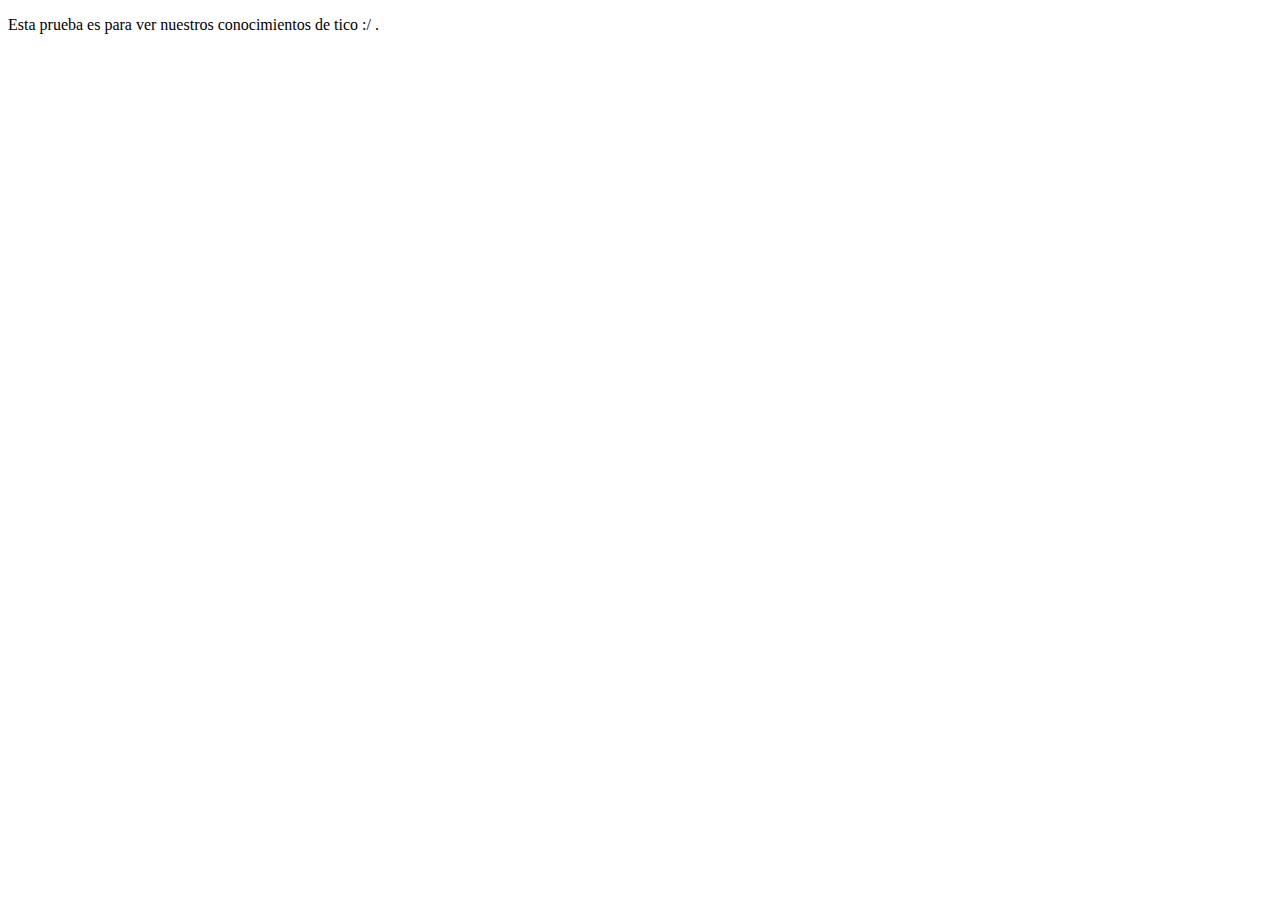
==== index.html @ dbbb6e68 "Update index.html" ====
<!DOCTYPE html>
<html lang="es">
<head>
  <meta charset="utf-8">
  <title>HTML</title>
  <meta name="viewport" content="width=device-width, initial-scale=1.0">
  <link rel="stylesheet" href="estilo.css">
</head>

<body>
  <p>Esta prueba es para ver nuestros conocimientos de tico :/ .</p>
</body>
</html>
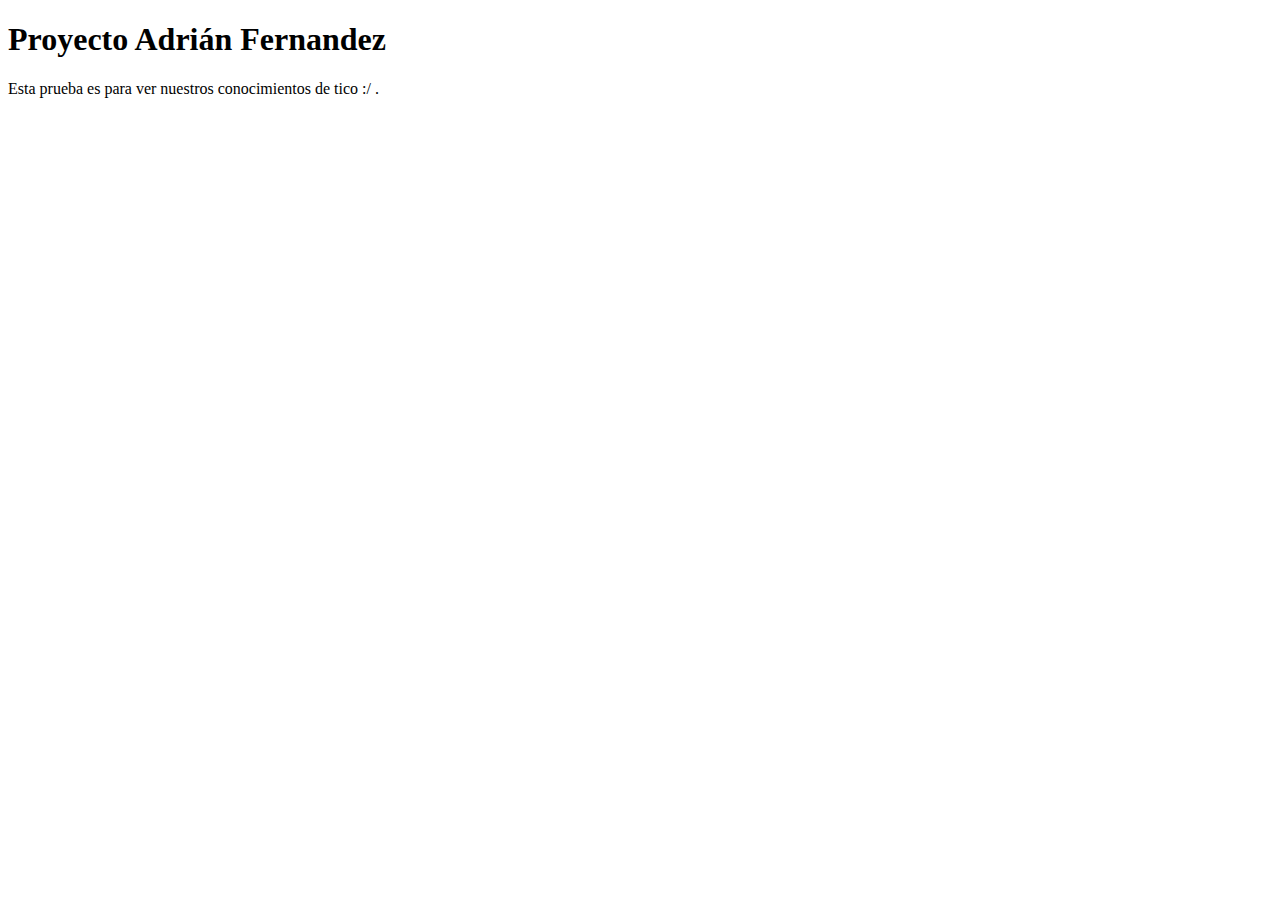
==== commit e878d4ec: "Update index.html" ====
--- a/index.html
+++ b/index.html
@@ -8,7 +8,8 @@
   <link rel="stylesheet" href="estilo.css">
 </head>
 
-<body>
+<body> 
+  <h1>Proyecto Adrián Fernandez</h1>
   <p>Esta prueba es para ver nuestros conocimientos de tico :/ .</p>
 </body>
 </html>
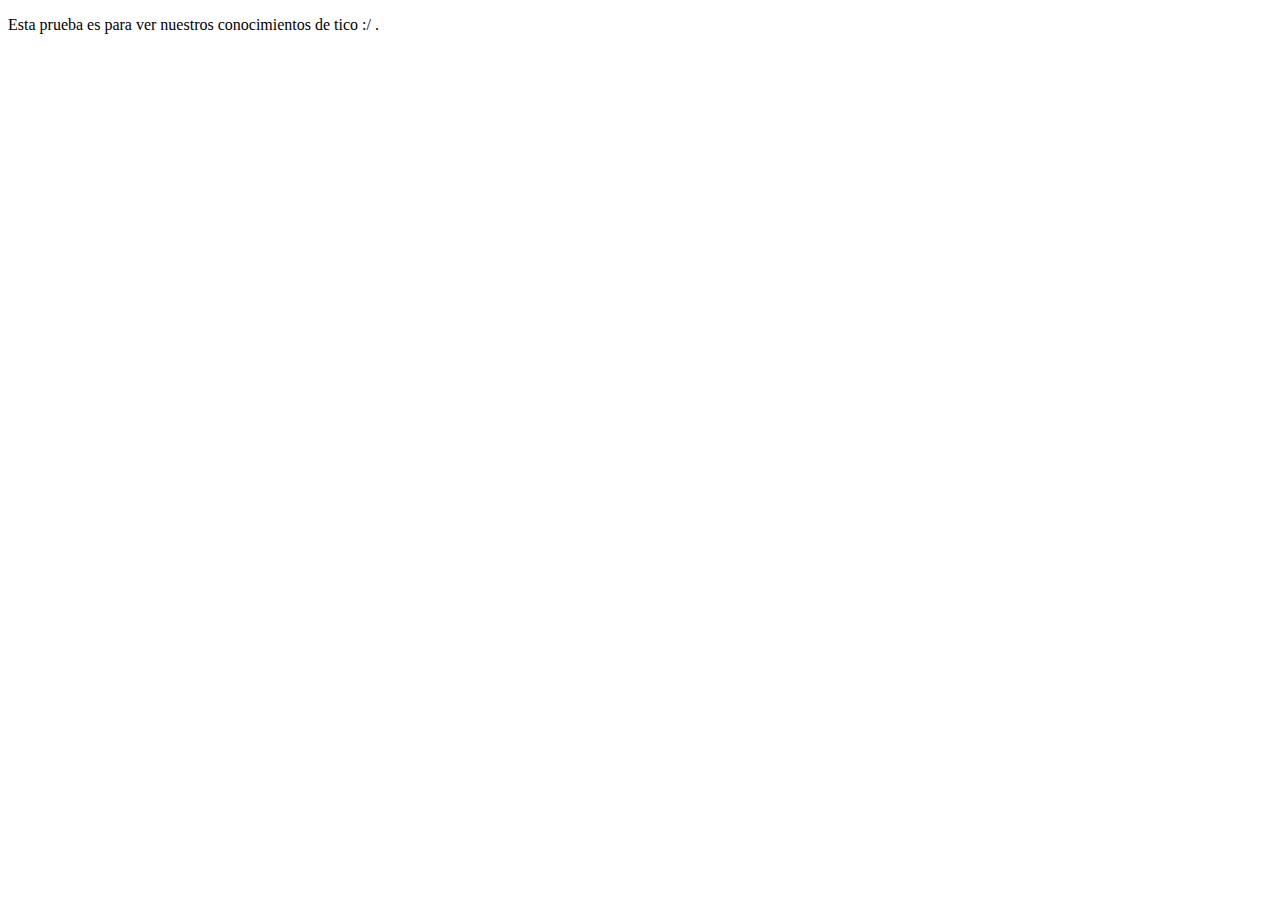
==== commit 5d2df78d: "Update index.html" ====
--- a/index.html
+++ b/index.html
@@ -9,7 +9,7 @@
 </head>
 
 <body> 
-  <h1>Proyecto Adrián Fernandez</h1>
+  <title>Proyecto Adrián Fernandez</title>
   <p>Esta prueba es para ver nuestros conocimientos de tico :/ .</p>
 </body>
 </html>
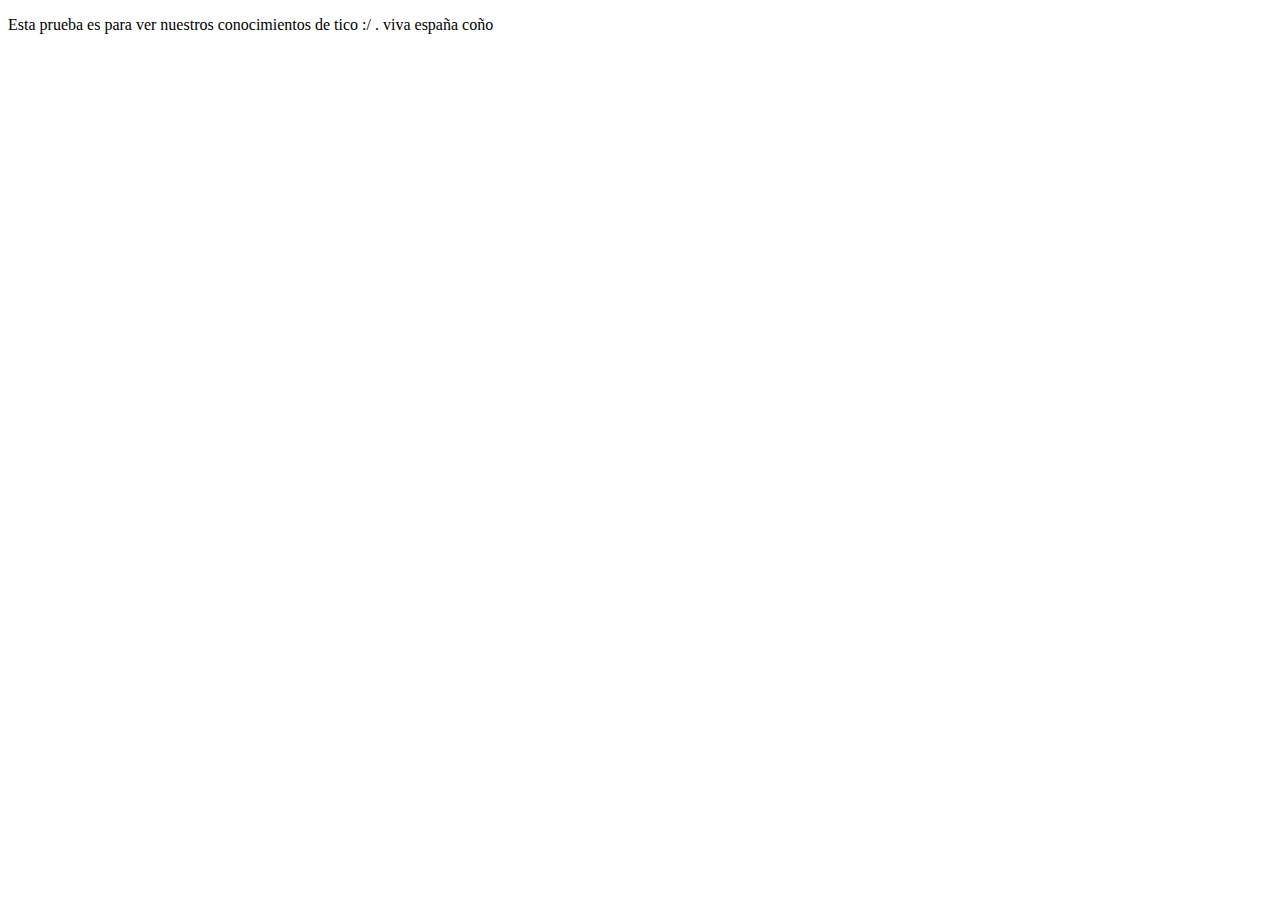
==== commit d1efeb72: "Update index.html" ====
--- a/index.html
+++ b/index.html
@@ -10,7 +10,8 @@
 
 <body> 
   <title>Proyecto Adrián Fernandez</title>
-  <p>Esta prueba es para ver nuestros conocimientos de tico :/ .</p>
+  <p>Esta prueba es para ver nuestros conocimientos de tico :/ . 
+  viva españa coño</p>
 </body>
 </html>
 
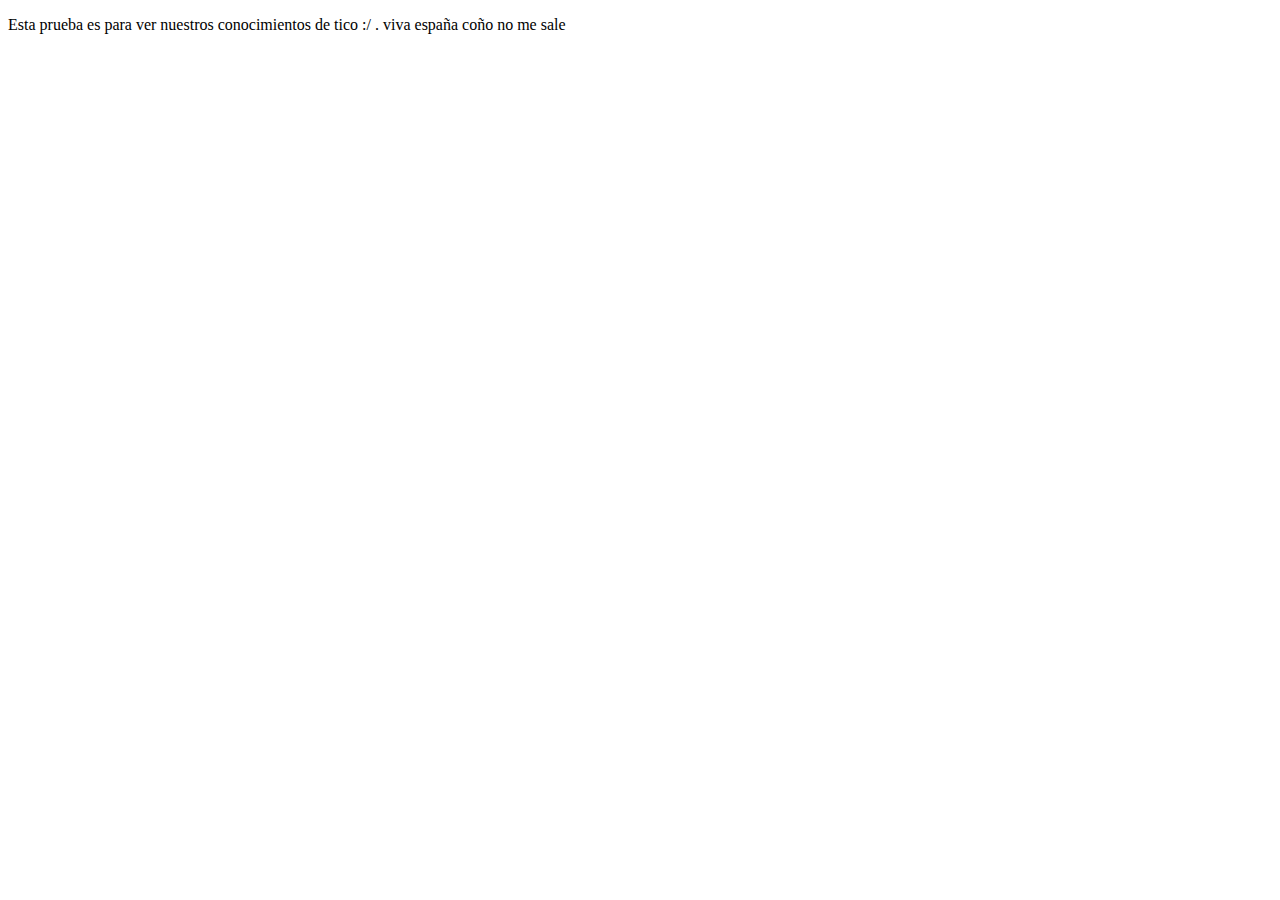
==== commit dcb21886: "Update index.html" ====
--- a/index.html
+++ b/index.html
@@ -11,7 +11,7 @@
 <body> 
   <title>Proyecto Adrián Fernandez</title>
   <p>Esta prueba es para ver nuestros conocimientos de tico :/ . 
-  viva españa coño</p>
+  viva españa coño no me sale</p>
 </body>
 </html>
 
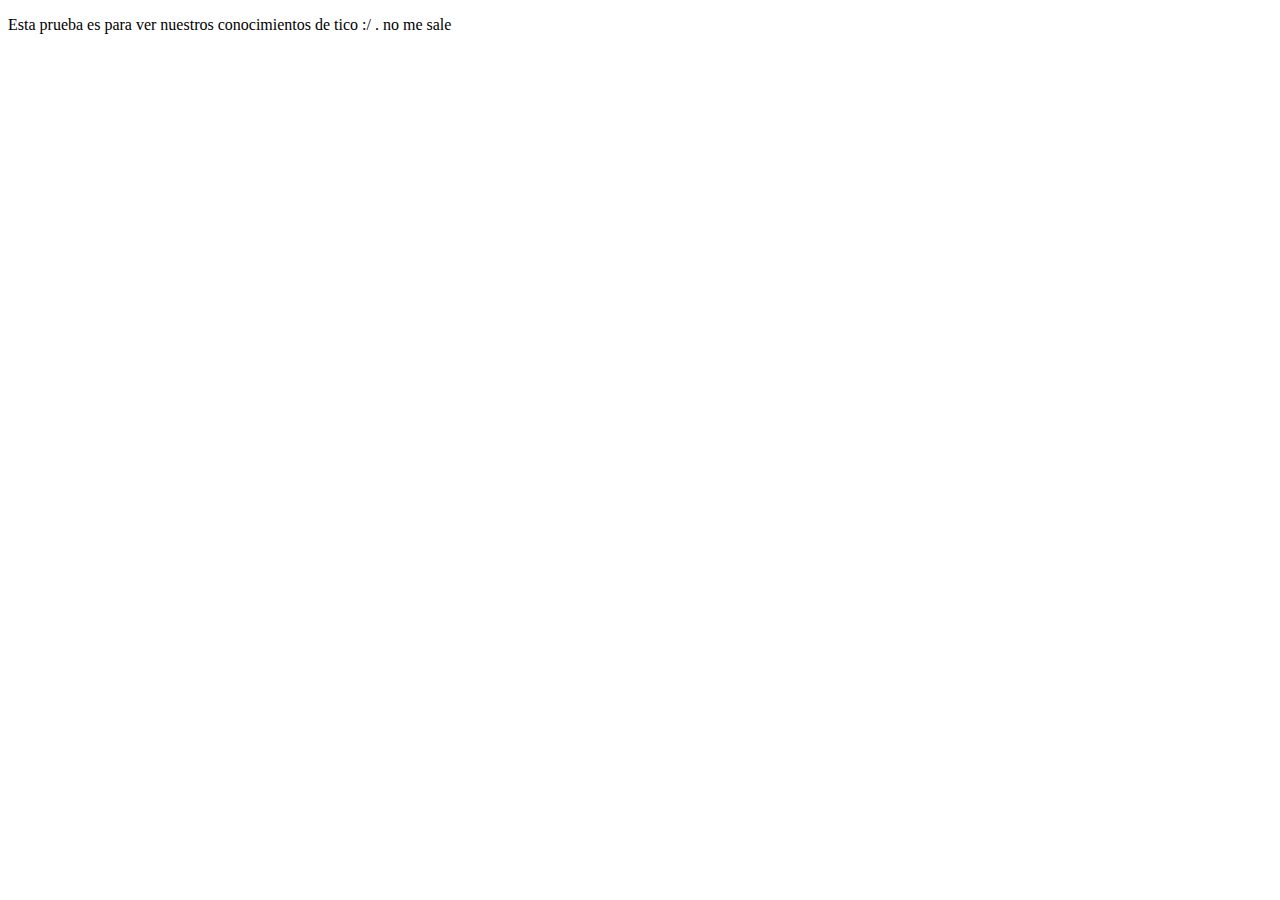
==== commit 994233cc: "Update index.html" ====
--- a/index.html
+++ b/index.html
@@ -10,8 +10,7 @@
 
 <body> 
   <title>Proyecto Adrián Fernandez</title>
-  <p>Esta prueba es para ver nuestros conocimientos de tico :/ . 
-  viva españa coño no me sale</p>
+  <p>Esta prueba es para ver nuestros conocimientos de tico :/ . no me sale</p>
 </body>
 </html>
 
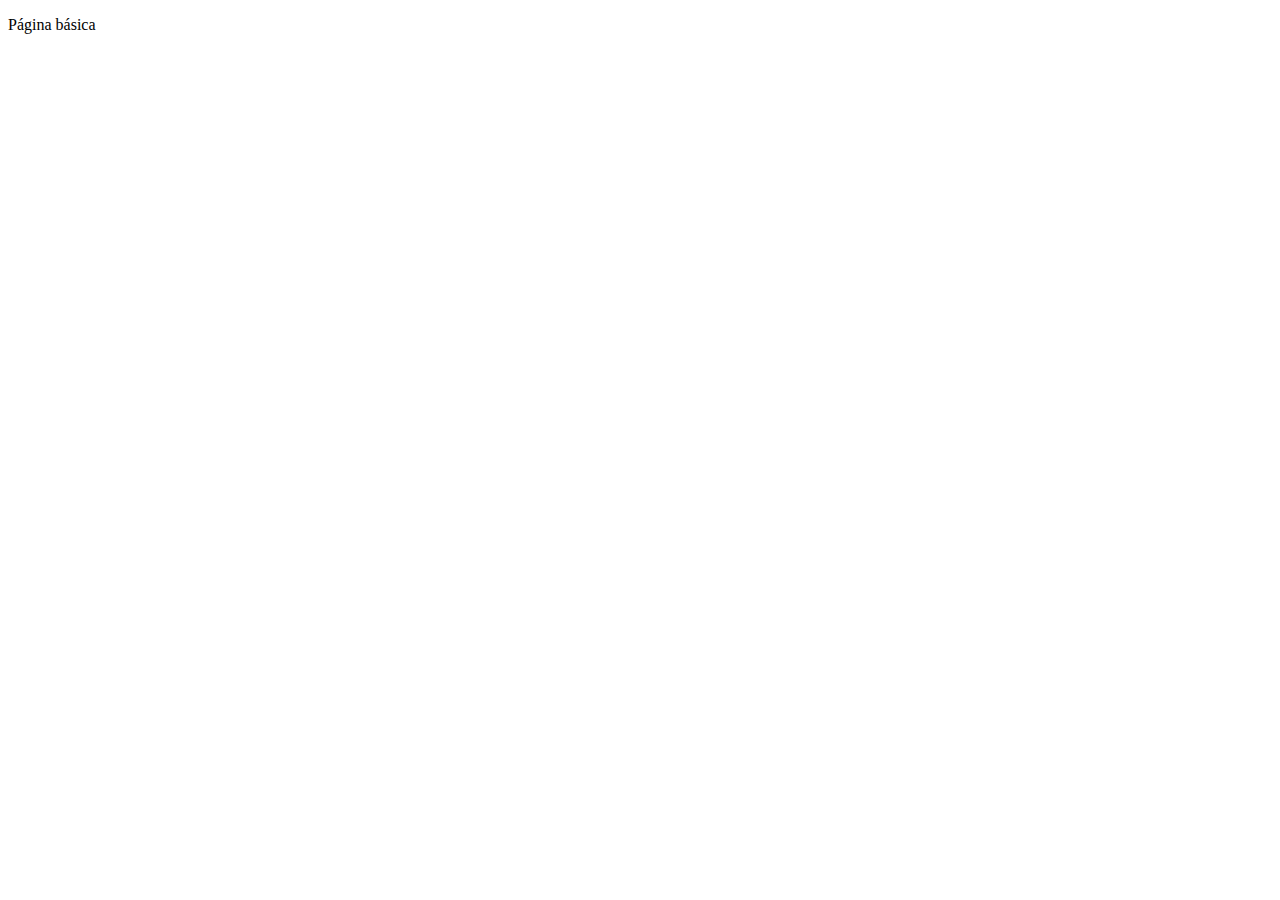
==== commit cbc8317b: "Update index.html" ====
--- a/index.html
+++ b/index.html
@@ -3,14 +3,13 @@
 <html lang="es">
 <head>
   <meta charset="utf-8">
-  <title>HTML</title>
+  <title>Página Web Adrián</title>
   <meta name="viewport" content="width=device-width, initial-scale=1.0">
   <link rel="stylesheet" href="estilo.css">
 </head>
 
-<body> 
-  <title>Proyecto Adrián Fernandez</title>
-  <p>Esta prueba es para ver nuestros conocimientos de tico :/ . no me sale</p>
+<body>
+  <p>Página básica</p>
 </body>
-</html>
+</html> 
 
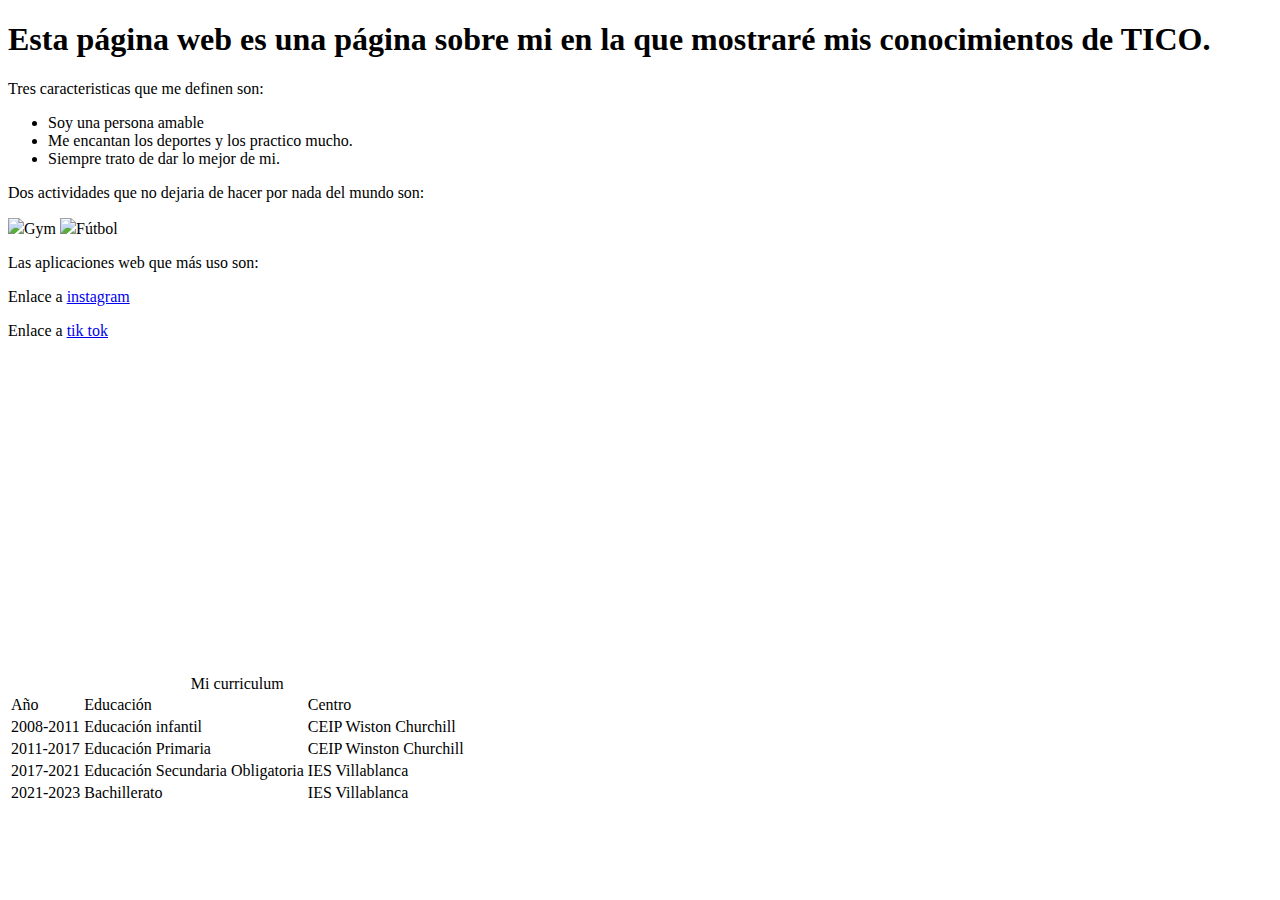
==== commit 08aa9bb1: "Update index.html" ====
--- a/index.html
+++ b/index.html
@@ -1,15 +1,55 @@
-
 <!DOCTYPE html>
 <html lang="es">
 <head>
   <meta charset="utf-8">
-  <title>Página Web Adrián</title>
+  <title>Página Básica Adrián Fernandez</title>
   <meta name="viewport" content="width=device-width, initial-scale=1.0">
   <link rel="stylesheet" href="estilo.css">
 </head>
 
 <body>
-  <p>Página básica</p>
+  <h1>Esta página web es una página sobre mi en la que mostraré mis conocimientos de TICO.</h1>
+<p>Tres caracteristicas que me definen son:</p>
+  <ul>
+    <li>Soy una persona amable</li>
+    <li>Me encantan los deportes y los practico mucho.</li>
+    <li>Siempre trato de dar lo mejor de mi.</li>
+  </ul> 
+<p>Dos actividades que no dejaria de hacer por nada del mundo son:</p>
+  <img src="img/gym.jpeg">Gym
+  <img src="img/futbol.jpg">Fútbol
+<p>Las aplicaciones web que más uso son:</p>
+<p>Enlace a <a href="https://www.instagram.com/">instagram</a></p>
+<p>Enlace a <a href="https://www.tiktok.com/">tik tok</a></p>
+<table> 
+    <caption>Mi curriculum</caption>
+    <tr>
+        <td>Año</td>
+        <td>Educación</td>
+        <td>Centro</td>
+    </tr>
+    <tr>
+        <td>2008-2011</td>
+        <td>Educación infantil</td>
+        <td>CEIP Wiston Churchill</td>
+    </tr>
+    <tr>
+        <td>2011-2017</td>
+        <td>Educación Primaria</td>
+        <td>CEIP Winston Churchill</td>
+    </tr>
+    <tr>
+        <td>2017-2021</td>
+        <td>Educación Secundaria Obligatoria</td>
+        <td>IES Villablanca</td>
+    </tr>
+    <tr>
+        <td>2021-2023</td>
+        <td>Bachillerato</td>
+        <td>IES Villablanca</td>
+    </tr>
+    <iframe width="560" height="315" src="https://www.youtube.com/embed/kkjCWznPBEY" title="YouTube video player" frameborder="0" allow="accelerometer; autoplay; clipboard-write; encrypted-media; gyroscope; picture-in-picture" allowfullscreen></iframe>
+</table>
 </body>
-</html> 
+</html>
 
